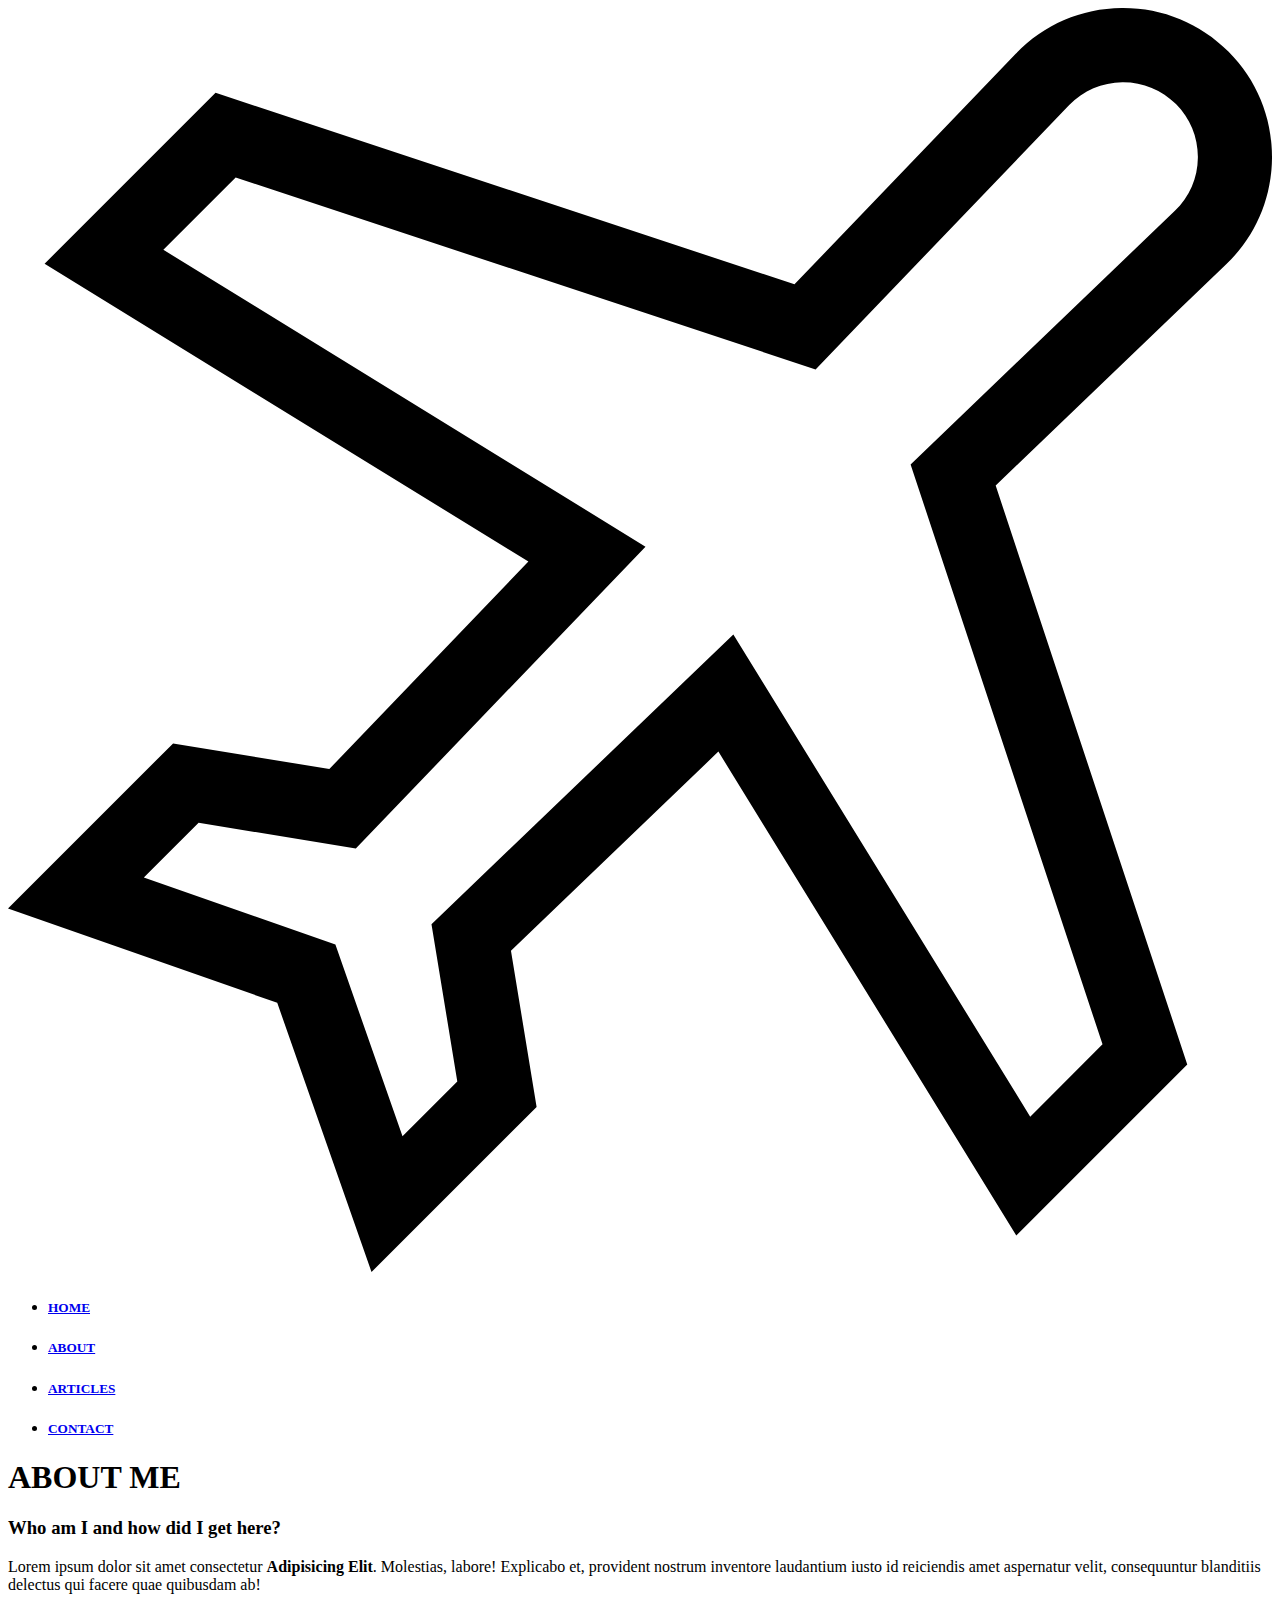
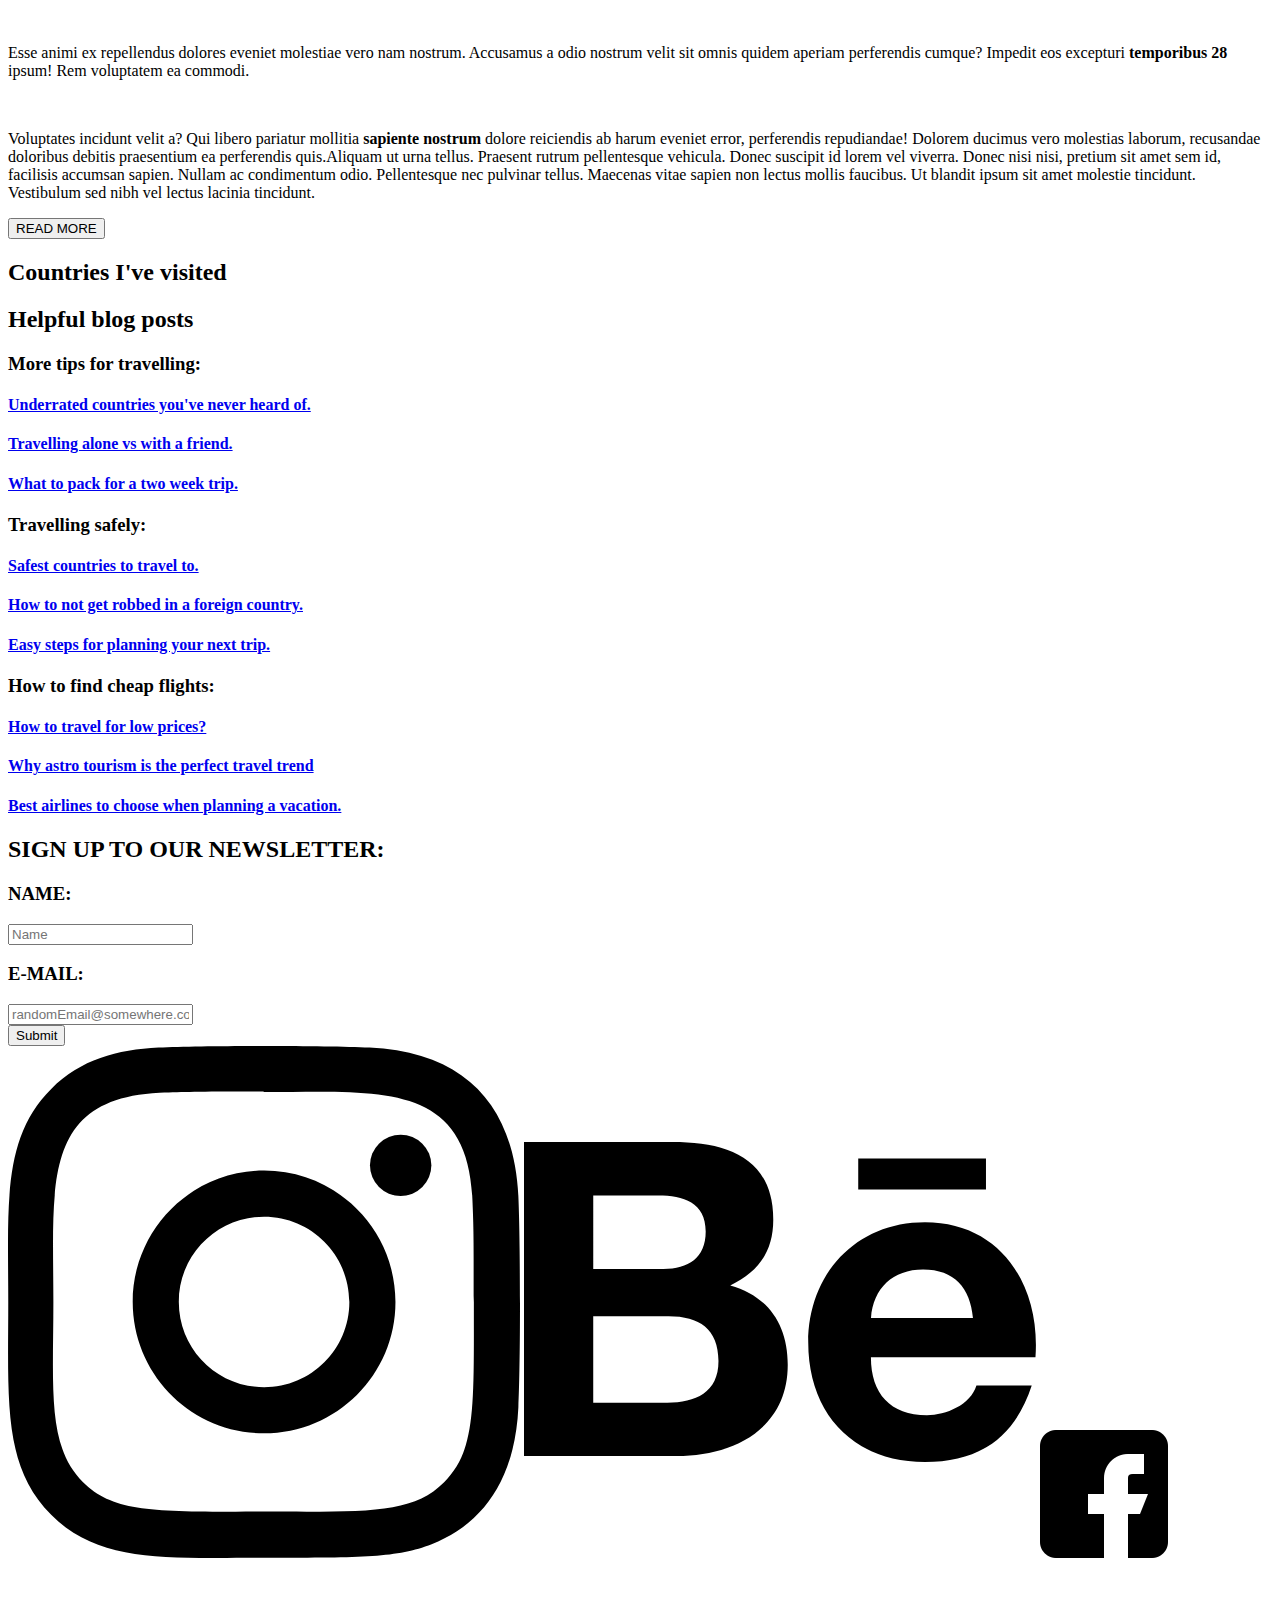
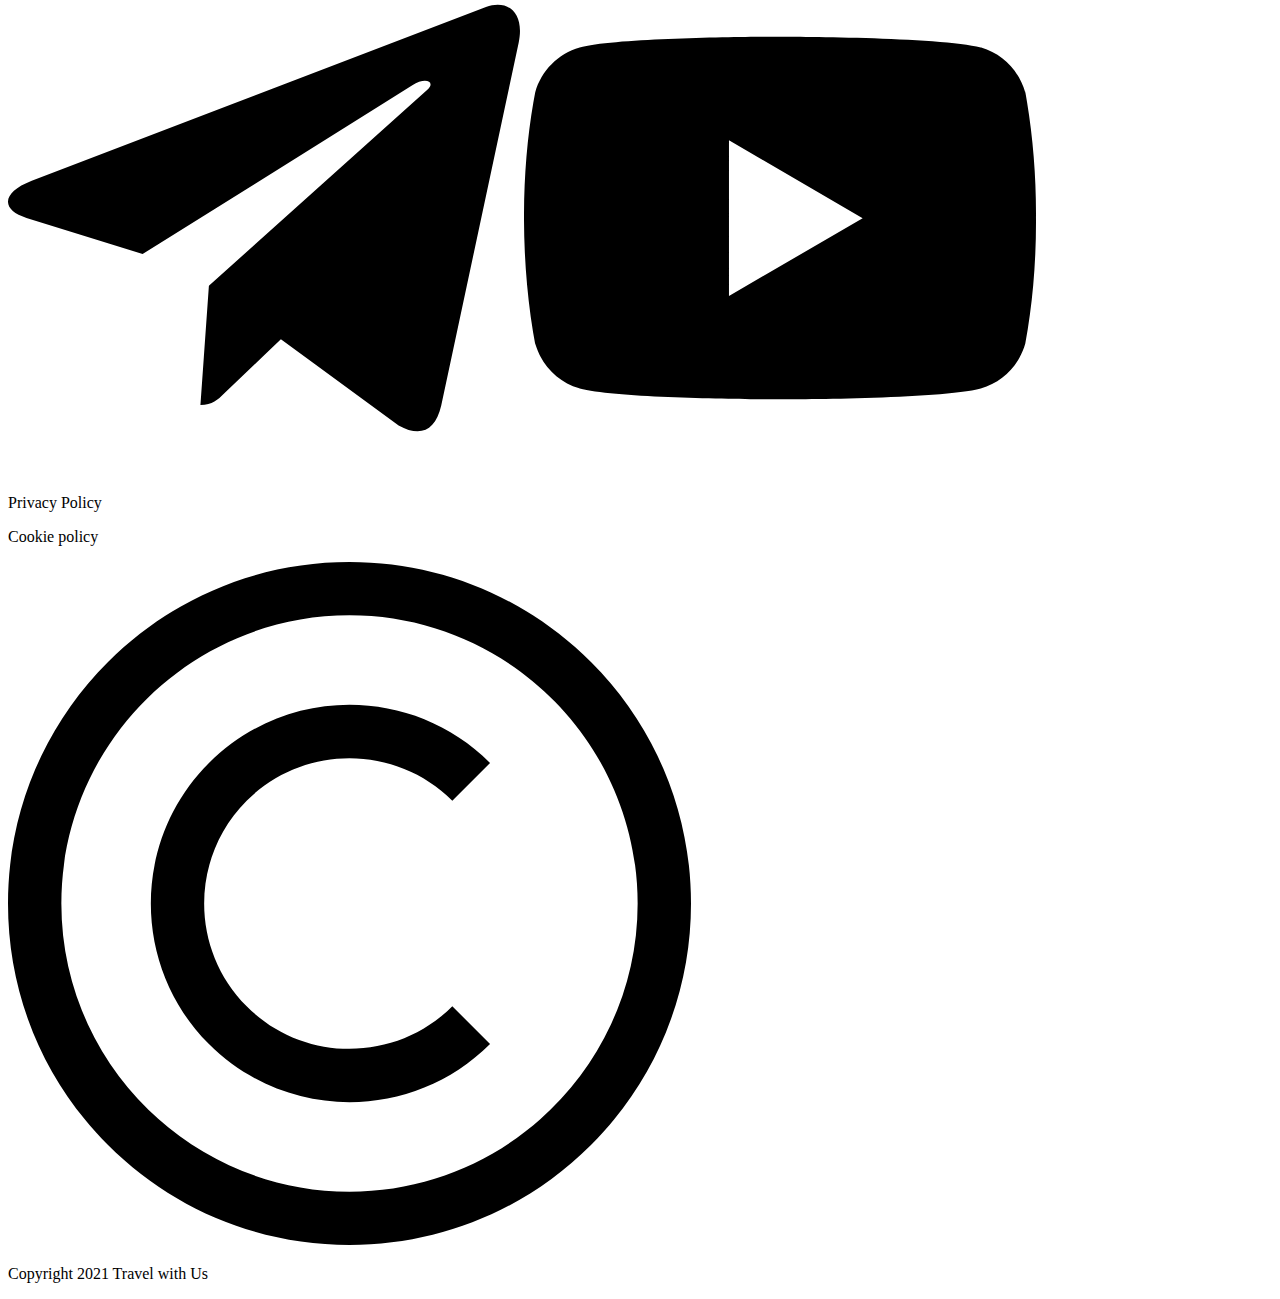
==== about.html @ b01f59e4 "Add files via upload" ====
<!DOCTYPE html>
<html lang="en">
<head>
  <meta charset="UTF-8">
  <meta http-equiv="X-UA-Compatible" content="IE=edge">
  <meta name="viewport" content="width=device-width, initial-scale=1.0">
  <title>About | Travel With Us</title>

  <link rel="preconnect" href="https://fonts.gstatic.com"> 
  <link href="https://fonts.googleapis.com/css2?family=Oswald:wght@300;400&family=Playfair+Display:wght@400;500;600;800;900&family=Poppins:ital,wght@0,300;0,500;0,700;0,800;1,300;1,500&display=swap" rel="stylesheet">

  <link rel="stylesheet" href="../css/about.css">
  <link rel="stylesheet" href="../css/media-queries.css">
</head>
<body>

  <div class="img2 img-resize2 fs-large">
    <!-- <div class="bg-dark-overlay"> -->
    <nav>
      <!-- LOGO -->
      <a href="./index.html"><img class="logo-img" src="[data-uri]" /></a>
      <ul class="nav-links">
        <li><a href="../html/index.html"><h5>HOME</h5></a></li> 
        <li><a href="../html/about.html"><h5>ABOUT</h5></a></li>
        <li><a href="../html/articles.html"><h5>ARTICLES</h5></a></li>
        <li><a href="../html/contact.html"><h5>CONTACT</h5></a></li>
        <!-- SAME BASELINE -->
    </ul>
  </nav>
  <h1>ABOUT ME</h1>
<!-- </div> -->
  </div>

  <!-- ABOUT US -->  <!-- ABOUT US -->  <!-- ABOUT US -->  <!-- ABOUT US -->  <!-- ABOUT US -->  <!-- ABOUT US -->  <!-- ABOUT US -->  <!-- ABOUT US -->  
<!-- ABOUT US -->  <!-- ABOUT US -->  <!-- ABOUT US -->  <!-- ABOUT US -->  <!-- ABOUT US -->  <!-- ABOUT US -->  <!-- ABOUT US -->  <!-- ABOUT US -->  
<div class="big"> <!--big iecentres visu-->
  <!-- <h2 class="sm-pdng text">ABOUT US</h2> -->
  <div class="left-side"> <!--atseviska dala-->
    <h3 class="text-center fs-20">Who am I and how did I get here?</h3>
    <p class="pad-top">Lorem ipsum dolor sit amet consectetur <b>Adipisicing Elit</b>. Molestias, labore! Explicabo et, provident nostrum inventore laudantium iusto id reiciendis amet aspernatur velit, consequuntur blanditiis delectus qui facere quae quibusdam ab! </p>
    <br>
    <p>Esse animi ex repellendus dolores eveniet molestiae vero nam nostrum. Accusamus a odio nostrum velit sit omnis quidem aperiam perferendis cumque? Impedit eos excepturi <b>temporibus 28</b> ipsum! Rem voluptatem ea commodi.</p>
    <div class="hidden-text-falls"><br>
    <p>Voluptates incidunt velit a? Qui libero pariatur mollitia <b>sapiente nostrum</b> dolore reiciendis ab harum eveniet error, perferendis repudiandae! Dolorem ducimus vero molestias laborum, recusandae doloribus debitis praesentium ea perferendis quis.Aliquam ut urna tellus. Praesent rutrum pellentesque vehicula. Donec suscipit id lorem vel viverra. Donec nisi nisi, pretium sit amet sem id, facilisis accumsan sapien. Nullam ac condimentum odio. Pellentesque nec pulvinar tellus. Maecenas vitae sapien non lectus mollis faucibus. Ut blandit ipsum sit amet molestie tincidunt. Vestibulum sed nibh vel lectus lacinia tincidunt.
    </p>
  </div>

    <a href="./about.html"><button class="about-us-read-more-btn"> READ MORE </button></a>
    <!-- POGA READ MORE AIZVED UZ ABOUT US PAGE -->
  </div>
  <div class="right-side img-portrait"> <!--atseviska dala-->
  </div>
 
</div>



<!-- WORLD MAP -->
<div class="hidden">
<h2 class="h-sm">Countries I've visited</h2>

<div class="world-map">
  <!-- <h3 class="h-sm">Countries I've visited</h3> -->
  <div class="map-img">
  </div>
 
</div>
</div>

<!-- USEFUL LINKS --><!-- USEFUL LINKS --><!-- USEFUL LINKS --><!-- USEFUL LINKS --><!-- USEFUL LINKS --><!-- USEFUL LINKS --><!-- USEFUL LINKS -->

<div class="about-me-page">
  <h2>Helpful blog posts</h2>
<div class="about-me-under-page2">
  <div class="vertical">
    <div class="vertical-menu">
      <h3>More tips for travelling:</h3>
      <a href="https://www.huffpost.com/entry/countries-youve-never-heard-of_n_4004491" target="_blank" class="active"><h4>Underrated countries you've never heard of.</h4></a>
      <a href="https://www.worldnomads.com/explore/worldwide/is-solo-travel-or-travel-with-friends-right-for-you" target="_blank" class="active"><h4>Travelling alone vs with a friend.</h4></a>
      <a href="https://www.tourradar.com/days-to-come/what-to-pack-for-two-weeks-in-europe/" target="_blank" class="active"><h4>What to pack for a two week trip.</h4></a>
    </div>

    <div class="vertical-menu">
      <h3>Travelling safely:</h3>
      <a href="https://www.trafalgar.com/real-word/safest-travel-destinations-visit-2020/" target="_blank" class="active"><h4>Safest countries to travel to.</h4></a>
      <a href="https://thebettervacation.com/how-to-avoid-getting-robbed-while-traveling-overseas/" target="_blank" class="active"><h4>How to not get robbed in a foreign country.</h4></a>
      <a href="https://www.nomadicmatt.com/travel-blogs/planning-a-trip/" target="_blank" class="active"><h4>Easy steps for planning your next trip.</h4></a>
    </div>

      <div class="vertical-menu">
        <h3>How to find cheap flights:</h3>
        <a href="https://www.ef.com/wwen/blog/language/how-to-travel-on-a-budget-9-best-tips/" target="_blank" class="active"><h4>How to travel for low prices?</h4></a>
        <a href="https://www.thetravelmagazine.net/why-astro-tourism-is-the-perfect-travel-trend.html" target="_blank" class="active"><h4>Why astro tourism is the perfect travel trend</h4></a>
        <a href="https://www.tripadvisor.com/TravelersChoice-Airlines" target="_blank" class="active"><h4>Best airlines to choose when planning a vacation.</h4></a>
      </div>
</div>

</div>
</div>
  

<!-- SIGN_UP --><!-- SIGN_UP --><!-- SIGN_UP --><!-- SIGN_UP --><!-- SIGN_UP --><!-- SIGN_UP --><!-- SIGN_UP --><!-- SIGN_UP --><!-- SIGN_UP -->
<div class="sign-up-page sign-up-page-img">
  <h2>SIGN UP TO OUR NEWSLETTER:</h2>
  <div class="sign-up-form">
    <form>
      <div class="name s-up-style inline-block">
        <label class="inline-block"><h3>NAME:</h3></label>
        <input class="input-small" type="text" id="form-name" name="e-mail-submit" placeholder="Name">
      </div>

       <div class="e-mail s-up-style inline-block">
        <label class="inline-block"><h3>E-MAIL:</h3></label>
        <input type="email" id="form-email" name="e-mail-submit" placeholder="randomEmail@somewhere.com">
      </div>

      <div class="submit s-up-style inline-block">
        <input type="submit" id="form-submit" name="e-mail-submit" value="Submit">
      </div>
    </form>
  </div> 
</div>

<!-- FOOTER -->  <!-- FOOTER -->  <!-- FOOTER -->  <!-- FOOTER --> <!-- FOOTER -->  <!-- FOOTER -->  <!-- FOOTER -->  <!-- FOOTER --> <!-- FOOTER --> 
<footer>
  <div class="icon-flex">

    <div class="icon-flex-right">
    <img class="insta-icon icon-size" src=[data-uri] />

    <img class="beh-icon icon-size" src="[data-uri]" />

    <img class="faceb-icon icon-size" src="[data-uri]" />

    <img class="telegr-icon icon-size" src="[data-uri]" />

    <img class="yout-icon icon-size" src="[data-uri]" />
  </div>
</div>
  

  <div class="icon-flex-left">
      <p>Privacy Policy</p>
      <p>Cookie policy</p>
    </div>

    <div class="copyr">
  <img class="c-icon" src="[data-uri]" />
  <p class="d-block">Copyright 2021 Travel with Us</p>
  </div>
</footer>

</body>
</html>








<!-- 
  left side- ietver visu tekstu

  cut trex t klase kur divainiem izmeriem apgriez tekstu

  samainit portretu prims visa ari og koda

  mobile kodam nav big - dod augstumu un flex, bet ja es nonemu big un dodu individualu flex ar flex 1 un flex 2 un ta to atrisinu?

  mobile has container for img, desktop is on its own
 -->
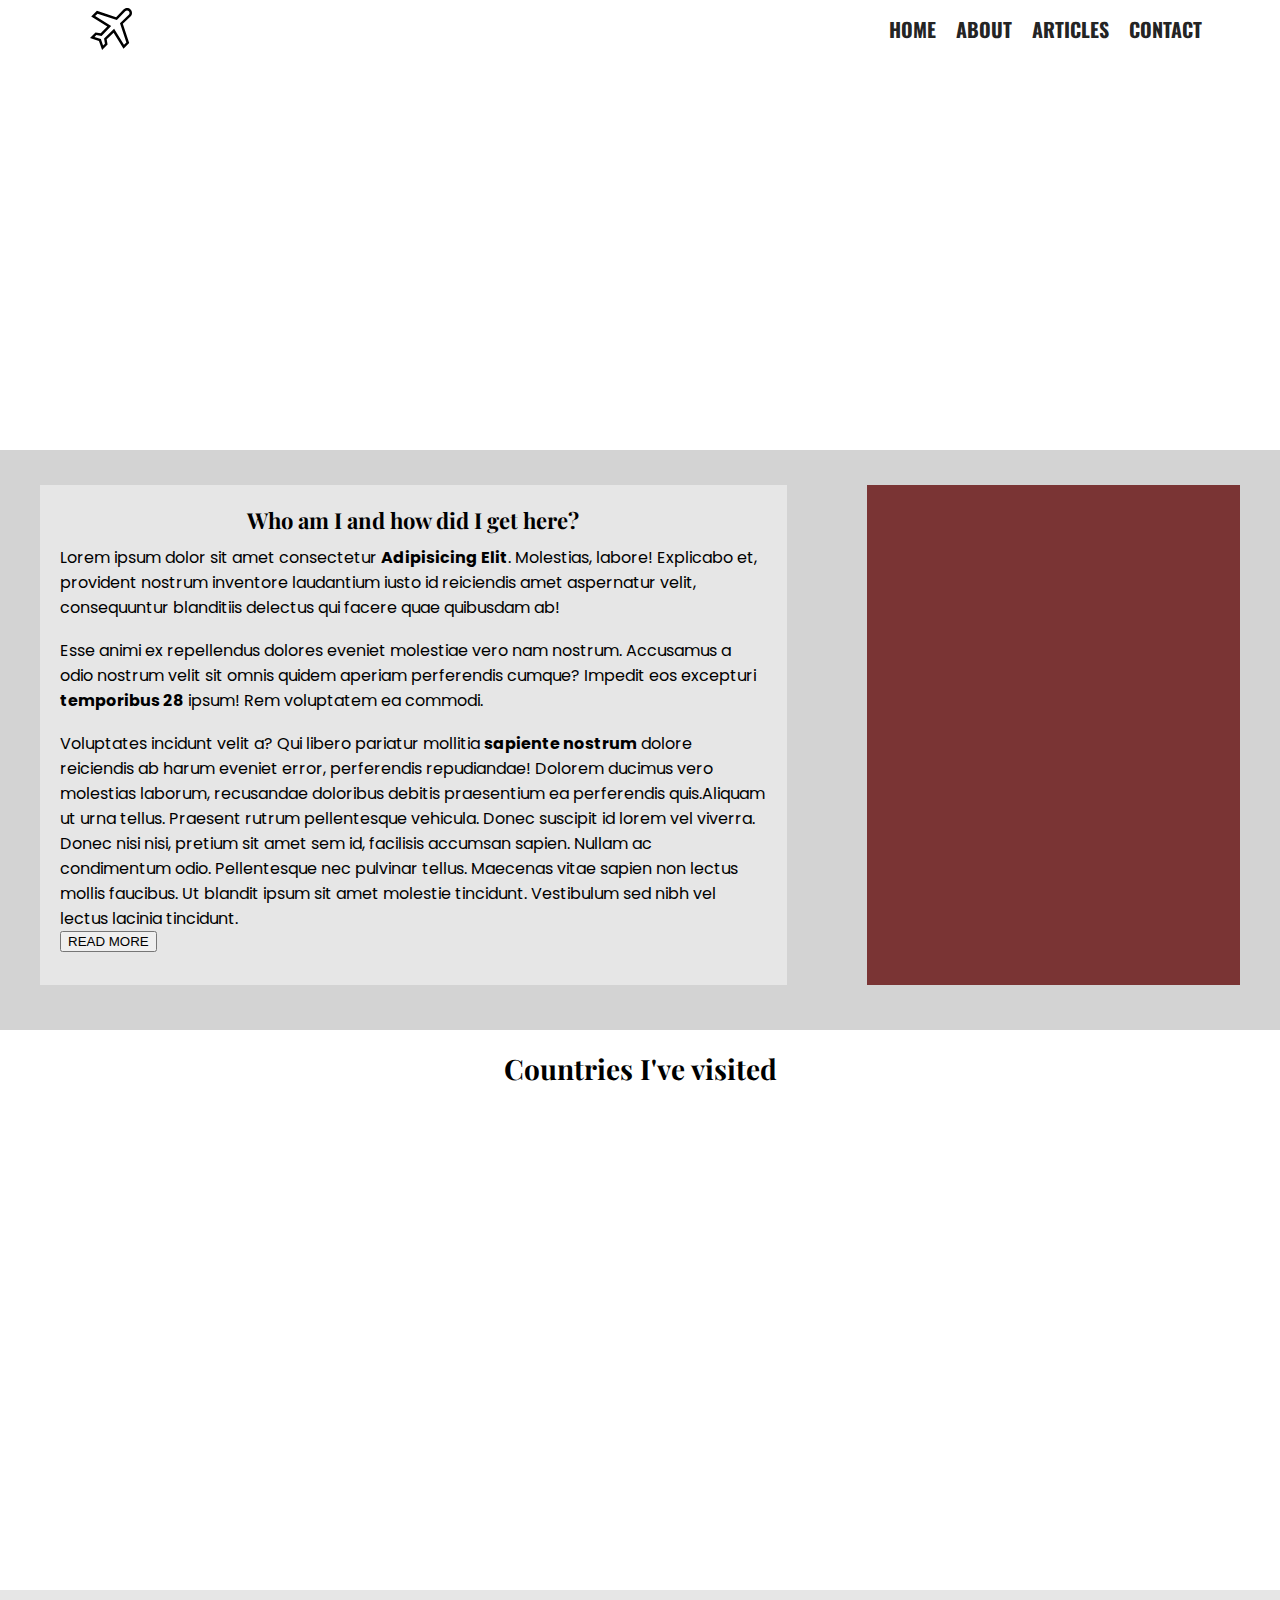
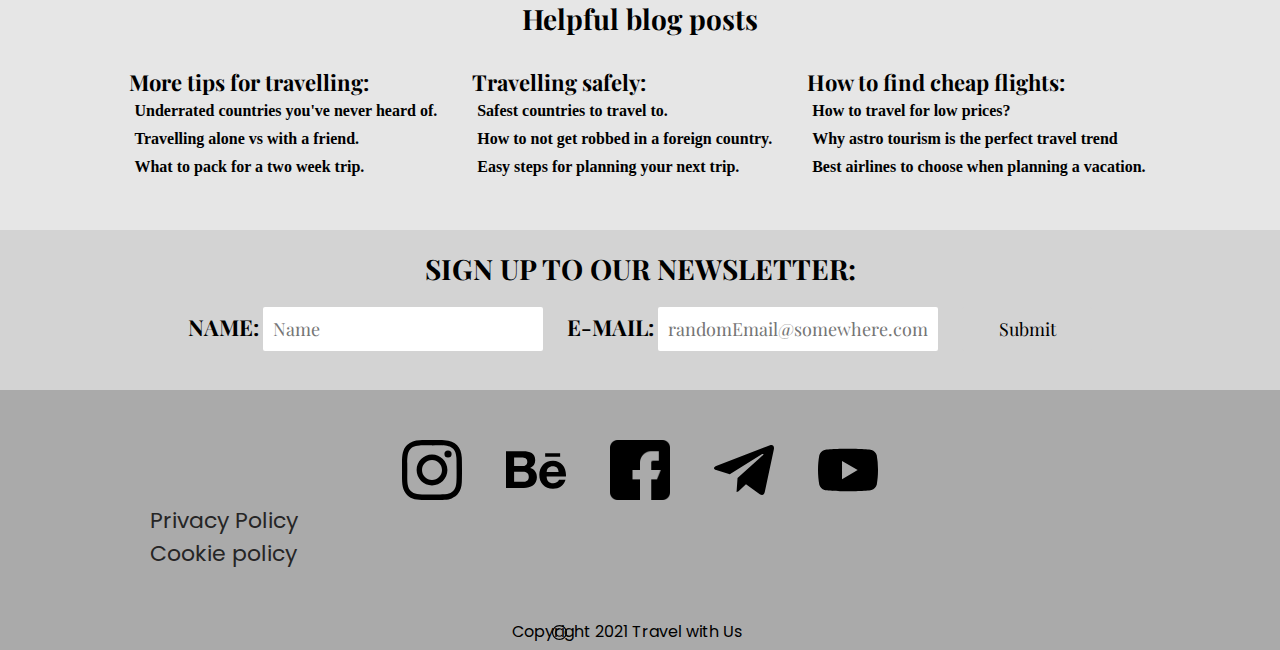
==== commit b7d9f9d7: "code changes so everything loads" ====
--- a/about.html
+++ b/about.html
@@ -9,8 +9,8 @@
   <link rel="preconnect" href="https://fonts.gstatic.com"> 
   <link href="https://fonts.googleapis.com/css2?family=Oswald:wght@300;400&family=Playfair+Display:wght@400;500;600;800;900&family=Poppins:ital,wght@0,300;0,500;0,700;0,800;1,300;1,500&display=swap" rel="stylesheet">
 
-  <link rel="stylesheet" href="../css/about.css">
-  <link rel="stylesheet" href="../css/media-queries.css">
+  <link rel="stylesheet" href="./css/about.css">
+  <link rel="stylesheet" href="./css/media-queries.css">
 </head>
 <body>
 
@@ -20,10 +20,10 @@
       <!-- LOGO -->
       <a href="./index.html"><img class="logo-img" src="[data-uri]" /></a>
       <ul class="nav-links">
-        <li><a href="../html/index.html"><h5>HOME</h5></a></li> 
-        <li><a href="../html/about.html"><h5>ABOUT</h5></a></li>
-        <li><a href="../html/articles.html"><h5>ARTICLES</h5></a></li>
-        <li><a href="../html/contact.html"><h5>CONTACT</h5></a></li>
+        <li><a href="./index.html"><h5>HOME</h5></a></li> 
+        <li><a href="./about.html"><h5>ABOUT</h5></a></li>
+        <li><a href="./articles.html"><h5>ARTICLES</h5></a></li>
+        <li><a href="./contact.html"><h5>CONTACT</h5></a></li>
         <!-- SAME BASELINE -->
     </ul>
   </nav>
--- a/css/about.css
+++ b/css/about.css
@@ -0,0 +1,609 @@
+* {
+  margin: 0;
+  box-sizing: border-box;
+  }
+
+  h1, h2, h3 {
+    font-family: 'Playfair Display', serif;
+  }
+
+  h2 {
+    font-size: 28px;
+  }
+
+  h3 {
+    font-size: 22px;
+  }
+
+  h5 {
+    font-family: 'Oswald', sans-serif;
+  }
+
+  p {
+    font-size: 16px; 
+    /* font-family: 'Oswald', sans-serif;
+    /* font-family: 'Playfair Display', serif; */
+    font-family: 'Poppins', sans-serif; 
+  }
+
+  .Oswald {
+    font-family: 'Oswald', sans-serif;
+  }
+
+  .Playfair {
+    font-family: 'Playfair Display', serif;
+  }
+
+  .Poppins {
+    font-family: 'Poppins', sans-serif; 
+  }
+  /* font-family: 'Oswald', sans-serif;
+font-family: 'Playfair Display', serif;
+font-family: 'Poppins', sans-serif; */
+
+  /* HEADER */   /* HEADER */   /* HEADER */   /* HEADER */   /* HEADER */   /* HEADER */   /* HEADER */   /* HEADER */   /* HEADER */
+  .img1 {
+    background-image: url("./img/dino-reichmuth-A5rCN8626Ck-unsplash.jpg");
+  }
+  
+  .img-resize {
+    width: 100%;
+    height: 100vh;
+    background-position: center;
+    background-size: cover;
+  }
+  
+  .icon-resize {
+    width: 40px;
+    height: auto;
+  }
+  
+  /* NAV BAR */ /* NAV BAR */ /* NAV BAR */ /* NAV BAR */ /* NAV BAR */ /* NAV BAR */ /* NAV BAR */
+  nav {
+    /* display: flex; */
+    /* align-items: center; */
+    /* justify-content: flex-end; */
+    display: block;
+    padding: 14px 18px;
+    background-color: rgba(255, 255, 255, 1);
+  }
+  
+  .nav-links {
+    list-style: none;
+  }
+  
+  .logo-img {
+    /* display: inline-block; */
+    position: absolute;
+    top: 8px;
+    left: 90px;
+    width: 42px;
+    height: 42px;
+    /* padding-bottom: 22px; */
+    /* float: left; */
+  }
+  
+  ul {  
+    display: flex;
+    justify-content: flex-end;
+    margin-right: 50px;
+  }
+  
+  li {
+    display: inline-block; /* makes it a row */
+    font-size: 24px;
+    padding-right: 10px;
+    padding-left: 10px;
+    list-style: none;
+  }
+  
+  a{
+    text-decoration: none;
+    color: rgb(36, 36, 36);
+  }
+
+.f-title {
+  font-size: 26px;
+}
+
+.f-pop {
+  font-family: 'Poppins', sans-serif;
+}
+
+.img2 {
+  background-image: url("https://images.unsplash.com/photo-1599579970132-ce01a32617b6?ixlib=rb-1.2.1&ixid=MXwxMjA3fDB8MHxwaG90by1wYWdlfHx8fGVufDB8fHw%3D&auto=format&fit=crop&w=1955&q=80");
+
+}
+
+.bg-dark-overlay {
+  background-color: rgba(0, 0, 0, 0.2);
+  height: 100%;
+}
+
+.img-resize2 {
+  width: 100%;
+  height: 450px;
+  background-position: center;
+  background-size: cover;
+  text-align: center;
+}
+
+.img2 h1 {
+  color: white;
+  margin-top: 140px;
+}
+
+.fs-large {
+  font-size: 28px;
+}
+
+/* ABOUT US */  /* ABOUT US */  /* ABOUT US */  /* ABOUT US */  /* ABOUT US */  /* ABOUT US */  /* ABOUT US */  /* ABOUT US */  /* ABOUT US */  /* ABOUT US */
+.sm-pdng {
+  margin-top: 5px;
+  margin-bottom: 15px;
+}
+
+.big {
+  height: 580px;
+  background-color: lightgray;
+  display: flex;
+  justify-content: center;
+  align-content: center;
+  /* justify-content: space-between;
+  flex: 1;
+  position: relative;     */
+}
+
+.all-articles {
+  display: flex;
+  justify-content: space-between;
+  flex: 1;
+  position: relative;  
+  flex-wrap: wrap;
+  justify-content: center;
+  flex-direction: row;
+}
+
+.text {
+  position: absolute;  
+    left: 46%;                        /* horizontal alignment */
+    /* top: 20px;  */
+  /* align it vertically */
+}
+
+.left-side {
+  padding: 20px 20px;
+  background-color: rgb(230, 230, 230);
+  flex: 2;
+
+/* 
+  width: 300px; */
+  height: 500px;
+  margin: 35px 40px 40px 40px;
+}
+
+.text-center {
+  text-align: center;
+}
+
+.pad-top {
+  padding-top: 10px;
+}
+
+.right-side {
+  padding: 10px 10px;
+  background-color: #7a3434;
+  flex: 1;
+  margin: 35px 40px 40px 40px;
+  border-collapse: separate; 
+
+  /* width: 300px;
+  height: 450px; */ 
+}
+
+
+.img-portrait {
+  /* background-image: url("https://images.unsplash.com/photo-1615572359976-1fe39507ed7b?ixid=MXwxMjA3fDB8MHxwaG90by1wYWdlfHx8fGVufDB8fHw%3D&ixlib=rb-1.2.1&auto=format&fit=crop&w=934&q=80"); */
+  background-image: url("https://images.unsplash.com/photo-1570211776086-5836c8b1e75f?ixlib=rb-1.2.1&ixid=MXwxMjA3fDB8MHxwaG90by1wYWdlfHx8fGVufDB8fHw%3D&auto=format&fit=crop&w=1400&q=80");
+  background-position: center;
+  width: 10vh;
+  height: 500px;
+  background-position: center;
+  background-size: cover;
+}
+
+/* WORLD MAP */ /* WORLD MAP *//* WORLD MAP *//* WORLD MAP *//* WORLD MAP *//* WORLD MAP *//* WORLD MAP *//* WORLD MAP *//* WORLD MAP *//* WORLD MAP */
+
+.world-map {
+  /* background-image: url(""); */
+  height: 500px;
+  display: flex;
+  justify-content: center;
+  flex-wrap: wrap;
+}
+
+.map-img {
+  background-image: url("https://www.nicolelabarge.com/wp-content/uploads/2018/07/img_0512-1024x512.jpg");
+  background-position: center;
+  width: 800px;
+  height: 90%;
+  background-position: center;
+  background-size: cover;
+  margin-top: 20px;
+  margin-bottom: 20px;
+}
+
+.h-sm {
+  height: 40px;
+  text-align: center;
+  margin-top: 20px;
+}
+
+/* USEFUL ARTICLES *//* USEFUL ARTICLES *//* USEFUL ARTICLES *//* USEFUL ARTICLES *//* USEFUL ARTICLES *//* USEFUL ARTICLES *//* USEFUL ARTICLES */
+
+.about-me-page {
+  height: 240px;
+  /* display: flex;
+  flex-direction: column; */
+  background-color: rgb(230, 230, 230);
+  padding-top: 10px;
+}
+
+.about-me-page h2 {
+  text-align: center;
+}
+
+.about-me-page-2 {
+  display: flex;
+  flex-direction: row;
+  justify-content: center;
+}
+
+/* LIELaIS APAKSFLEX */
+.vertical {
+  display: flex;
+  flex-direction: row;
+  justify-content: center;
+}
+
+.vertical-menu {
+  /* margin-top: 30px; */
+  margin: 30px 15px 0 15px;
+}
+
+.vertical-menu a {
+  color: black;
+  display: block;
+  padding: 5px;
+  text-decoration: none;
+  
+}
+
+.vertical-menu a:hover {
+  background-color: #ccc;
+} 
+
+/* SIGN UP PAGE @ */
+.sign-up-page2 {
+  height: 100px;
+}
+
+.text {
+  position: absolute;  
+    left: 46%;                        /* horizontal alignment */
+    /* top: 20px;  */
+  /* align it vertically */
+}
+
+/* SIGN-UP */  /* SIGN-UP */  /* SIGN-UP */  /* SIGN-UP */  /* SIGN-UP */  /* SIGN-UP */  /* SIGN-UP */  /* SIGN-UP */  /* SIGN-UP */  /* SIGN-UP */  /* SIGN-UP */
+.sign-up-page {
+  height: 160px;
+  background-color: lightgray;
+}
+
+/* TEXT HEADER  */
+.sign-up-page h2 {
+  text-align: center;
+  padding-top: 20px;
+  margin-bottom: 20px;
+}
+
+.inline-block {
+  display: inline-block;
+}
+
+.sign-up-form {
+  text-align: center;
+}
+
+.s-up-style { 
+  margin: 0 10px;
+  
+}
+
+.sign-up-page-img {
+  background-image: url(" https://images.unsplash.com/photo-1444927714506-8492d94b4e3d?ixid=MXwxMjA3fDB8MHxwaG90by1wYWdlfHx8fGVufDB8fHw%3D&ixlib=rb-1.2.1&auto=format&fit=crop&w=2110&q=80 ");
+  background-position: center;
+  background-repeat: no-repeat;
+}
+
+input {
+  border: none;
+  border-radius: 2px;
+  font-size: 18px;
+  font-family: 'Playfair Display', serif;
+}
+
+input[type=text] {
+  width: 70%;
+  padding: 10px 10px;
+  width: 280px;
+}
+
+input[type=email] {
+  padding: 10px 10px;
+  width: 280px;
+  width: 70%;
+  width: 280px;
+}
+
+input[type=submit] {
+  padding: 10px 10px;
+  width: 130px;
+  font-size: 18px;
+  font-family: 'Playfair Display', serif;
+  background-color:   lightgray;
+  border: none;
+}
+
+input[type=submit]:hover {
+  padding: 10px 10px;
+  width: 130px;
+  font-size: 18px;
+  font-family: 'Playfair Display', serif;
+  background-color: rgb(152, 166, 201);
+  color: white;
+  border: none;
+}
+
+input[type=submit]:active {
+  padding: 10px 10px;
+  width: 130px;
+  font-size: 18px;
+  font-family: 'Playfair Display', serif;
+  background-color: rgb(65, 71, 85);
+  border: none;
+}
+
+
+/* FOOTER */  /* FOOTER */  /* FOOTER */  /* FOOTER */  /* FOOTER */  /* FOOTER */  /* FOOTER */  /* FOOTER */  /* FOOTER */  /* FOOTER */  /* FOOTER */
+footer {
+  background-color: rgb(170, 170, 170);
+  height: 200px;
+  padding-top: 50px;
+  /* display: flex;
+  justify-content: space-evenly; */
+}
+
+.block {
+  display: block;
+}
+
+.icon-size {
+  width: 60px;
+  height: 60px;
+  margin-left: 20px;
+  margin-right: 20px;
+}
+
+.icon-flex {
+  display: flex;
+  justify-content: space-between;
+}
+
+.icon-flex-right {
+  justify-content: flex-end;
+  margin-right: 120px;
+}
+
+.insta-icon:hover {
+  background-color: rgb(152, 166, 201);
+  border-radius: 14px;
+}
+
+.beh-icon:hover {
+  background-color: rgb(152, 166, 201);
+  border-radius: 14px;
+}
+
+.faceb-icon:hover {
+  background-color: rgb(152, 166, 201);
+  border-radius: 7px;
+}
+
+.telegr-icon:hover {
+  background-color: rgb(152, 166, 201);
+  border-radius: 14px;
+}
+
+.yout-icon:hover {
+  background-color: rgb(152, 166, 201);
+  border-radius: 14px;
+}
+
+.icon-flex-left {
+  justify-content: flex-start;
+  margin-left: 150px;
+}
+
+.icon-flex-left p {
+  font-size: 22px;
+  color: rgb(37, 37, 37);
+}
+
+.icon-flex-left p:hover {
+  font-size: 22px;
+  color: rgb(119, 119, 119);
+  cursor: pointer;
+}
+
+.d-block {
+  display: block;
+  position: relative;
+  top: 30px;
+  left: 40%;
+}
+
+/* COPYRIGHT */
+.c-icon {
+  width: 15px;
+  height: 15px;
+  position: relative;
+  top: 55px;
+  left: 552px;
+}
+
+
+
+
+
+
+
+
+/* DISABLES HORIZONTAL SCROLL */
+html, body {
+  max-width: 100%;
+  overflow-x: hidden;
+}
+
+
+
+/* MEDIA QUERIES *//* MEDIA QUERIES *//* MEDIA QUERIES *//* MEDIA QUERIES *//* MEDIA QUERIES */
+/* MEDIA QUERIES *//* MEDIA QUERIES *//* MEDIA QUERIES *//* MEDIA QUERIES *//* MEDIA QUERIES */
+/* MEDIA QUERIES *//* MEDIA QUERIES *//* MEDIA QUERIES *//* MEDIA QUERIES *//* MEDIA QUERIES */
+/* MEDIA QUERIES *//* MEDIA QUERIES *//* MEDIA QUERIES *//* MEDIA QUERIES *//* MEDIA QUERIES */
+
+@media only screen and (max-width: 768px) {
+
+  /* DIFFERENT PADDING */
+  .img2 h1 {
+    color: white;
+    margin-top: 70px;
+    }
+
+  /* DIFFERENT IMG SIZE */
+  .img-resize2 {
+width: 100%;
+height: 300px;
+background-position: center;
+background-size: cover;
+text-align: center;
+}
+
+.cut-text {
+  display: none;
+}
+
+/* IMG OF MAN */
+.img-portrait {
+  /* background-image: url("https://images.unsplash.com/photo-1615572359976-1fe39507ed7b?ixid=MXwxMjA3f…0by1wYWdlfHx8fGVufDB8fHw%3D&ixlib=rb-1.2.1&auto=format&fit=crop&w=934&q=80"); */
+  background-image: url("https://images.unsplash.com/photo-1570211776086-5836c8b1e75f?ixlib=rb-1.2.1…jA3fDB8MHxwaG90by1wYWdlfHx8fGVufDB8fHw%3D&auto=format&fit=crop&w=1400&q=80");
+  /* background-position: center; */
+  height: 150px;
+  width: 150px;
+  border-radius: 50%;
+  background-position: center;
+  background-size: cover;
+  }
+
+  .big {
+    height: 580px;
+    background-color: lightgray;
+    /* display: flex; */
+    /* justify-content: center; */
+    /* align-content: center; */
+    }
+
+    .container-for-img {
+      width: 300px;
+      /* height: 100px; */
+      /* margin-left: 100px; */
+      margin-left: 70px;
+      }
+
+  .left-side {
+      padding: 20px 20px;
+      background-color: rgb(230, 230, 230);
+      /* flex: 2; */
+      width: 300px;
+      height: 600px;
+      /* margin: 180px 40px 40px 40px; */
+      margin-top: 10px;
+}
+/* .container-for-other{
+} */
+
+
+/* HELPFUL BLOG POSTS */
+/* height added */
+.about-me-page {
+  height: 650px;
+  background-color: rgb(230, 230, 230);
+  padding-top: 10px;
+  }
+
+  .vertical {
+    /* display: flex; */
+    /* flex-direction: row; */
+    /* justify-content: center; */
+    flex-wrap: wrap;
+    }
+
+  .vertical-menu {
+    margin: 20px 15px 0 15px;
+    width: 335px;
+    }
+
+  .vertical-menu h3 {
+    font-size: 28px;
+  }
+
+  .vertical-menu h4 {
+    font-size: 18px;
+  }
+
+/* SIGN UP PAGE
+.sign-up-page {
+  height: 360px;
+  background-color: lightgray;
+  }
+
+form label {
+  margin-top: 10px;
+}
+
+.sign-up-page h2 {
+  text-align: center;
+  padding-top: 20px;
+  margin-bottom: 10px;
+}
+
+input[type=submit] {
+  padding: 10px 10px;
+  width: 130px;
+  font-size: 18px;
+  font-family: 'Playfair Display', serif;
+  background-color: lightgray;
+  border: none;
+  margin-top: 20px;
+} */
+
+
+footer {
+  padding-top: 12px;
+  background-color: rgb(170, 170, 170);
+  height: 180px;
+  }
+}
+
+
--- a/css/media-queries.css
+++ b/css/media-queries.css
@@ -0,0 +1,256 @@
+/* MEDIA QUERIES *//* MEDIA QUERIES *//* MEDIA QUERIES *//* MEDIA QUERIES *//* MEDIA QUERIES *//* MEDIA QUERIES *//* MEDIA QUERIES *//* MEDIA QUERIES *//* MEDIA QUERIES *//* MEDIA QUERIES *//* MEDIA QUERIES *//* MEDIA QUERIES *//* MEDIA QUERIES *//* MEDIA QUERIES *//* MEDIA QUERIES *//* MEDIA QUERIES *//* MEDIA QUERIES */
+
+
+/* MOBILE PHONES */
+@media only screen and (max-width: 760px) {
+  /* HEADER */  /* HEADER */  /* HEADER */  /* HEADER */  /* HEADER */  /* HEADER */  /* HEADER */  /* HEADER */  /* HEADER */  /* HEADER */
+
+  /* all of these make the navbar smaller and fit better*/
+  nav {
+    display: block;
+    padding: 10px 10px;
+    background-color: rgba(255, 255, 255, 1);
+  }
+
+  ul {
+    display: flex;
+    justify-content: flex-end;
+    margin-right: 0px;
+  }
+
+  li {
+    display: inline-block; /* makes it a row */
+    font-size: 20px;
+    padding-right: 10px;
+    padding-left: 10px;
+    list-style: none;
+  }
+
+
+  .logo-img {
+    display: inline-block;
+    position: absolute;
+    top: 8px;
+    left: 20px;
+    width: 30px;
+    height: 30px;
+  }
+
+
+
+
+
+
+/* HEADER IMG */
+  .img-resize3 {
+    width: 100%;
+    height: 300px;
+    background-position: bottom center;
+    background-size: cover;
+    text-align: center;
+  }
+
+  .img3 h1 {
+    color: white;
+    padding-top: 22%;
+    margin: 0 auto;
+  }
+
+  .img-resize2 {
+    width: 100%;
+    height: 300px;
+    background-position: bottom center;
+    background-size: cover;
+    text-align: center;
+  }
+
+  .img-resize {
+    width: 100%;
+    height: 300px;
+    background-position: bottom center;
+    background-size: cover;
+    text-align: center;
+  }
+
+
+
+
+
+
+
+
+
+/* FOOTER *//* FOOTER *//* FOOTER *//* FOOTER *//* FOOTER *//* FOOTER *//* FOOTER *//* FOOTER *//* FOOTER *//* FOOTER *//* FOOTER */
+  /* footer height and padding */
+  footer {
+    padding-top: 10px;
+    background-color: rgb(170, 170, 170);
+    height: 180px;
+    
+  }
+
+  /* smaller margin from left & less height for the logos to fit under this*/
+  .icon-flex-left {
+    /* margin-left: 20px; */
+    height: 60px;
+    /* margin-top: 60px; */
+    margin-left: 125px;
+  }
+
+    /* makes text fit as a single line */
+  .icon-flex-left p {
+    width: 160px;
+    font-size: 20px;
+    color: rgb(77, 77, 77);
+  }
+    
+  .icon-flex-left p:hover {
+    font-size: 20px;
+    color: rgb(119, 119, 119);
+    cursor: pointer;
+  }
+
+  .icon-flex-right {
+    /* margin-right: 20px; */
+    /* margin-top: 60px; */
+    /* width: 200px; */
+    height: 60px;
+    display: flex;
+    margin: 0 auto;
+  }
+
+/* footer, changing the icon size */
+  .icon-size {
+    width: 40px;
+    height: 40px;
+    margin-left: 19px;
+    margin-right: 15px;
+    margin-top: 10px;
+  }
+
+  .pad-right-icon {
+    margin-right: 35px;
+  }
+
+  
+  /* COPYRIGHT */
+  .c-icon {
+    display: inline-block;
+    width: 15px;
+    height: 15px;
+    position: relative;
+    top: 10px;
+    left: 65px;
+    color: rgb(77, 77, 77);
+  }
+
+  .d-block {
+    display: inline-block;
+    position: relative;
+    top: 9px;
+    left: 70px;
+    color: rgb(77, 77, 77);
+  }
+
+
+
+
+  .icon-flex {
+    height: 60px;
+    display: flex;
+    /* justify-content: space-between; */
+  }
+
+  .hidden {
+    display: none;
+  }
+
+
+
+
+
+
+
+
+
+  /* SIGN UP PAGE */
+.sign-up-page {
+  height: 360px;
+  background-color: lightgray;
+  }
+
+form label {
+  margin-top: 10px;
+}
+
+.sign-up-page h2 {
+  text-align: center;
+  padding-top: 20px;
+  margin-bottom: 10px;
+}
+
+input[type=submit] {
+  padding: 10px 10px;
+  width: 130px;
+  font-size: 18px;
+  font-family: 'Playfair Display', serif;
+  background-color: lightgray;
+  border: none;
+  margin-top: 20px;
+}
+
+
+/* HIDES ABOUT TEXT ON HOME AND ABOUT PAGES */
+.text-hide {
+  display: none;
+}
+
+/* Top destinations HOME PAGE */
+.top-destinations-page {
+  display: none;
+}
+}
+
+/* LARGER SCREENS */
+/* ----------- TABLETS ----------- */
+
+/* Portrait and Landscape */
+@media only screen 
+  and (min-device-width: 761px) 
+  and (max-device-width: 1119px)
+  and (-webkit-min-device-pixel-ratio: 2) {
+  }
+
+
+/* LAPTOPS */
+@media screen 
+  and (min-device-width: 1200px) 
+  and (max-device-width: 1600px) 
+  and (-webkit-min-device-pixel-ratio: 2)
+  and (min-resolution: 192dpi) {}
+
+  /* ----------- iPad Pro 10.5" ----------- */
+
+/* Portrait and Landscape */
+@media only screen 
+and (min-width: 834px) 
+/* and (max-device-width: 1112px)
+and (-webkit-min-device-pixel-ratio: 2) { */{
+  footer {
+    background-color: rgb(170, 170, 170);
+    height: 260px;
+    padding-top: 50px;
+    }
+
+  .icon-flex {
+    display: flex;
+    justify-content: center;
+    }
+
+  .icon-flex-right {
+    justify-content: flex-end;
+    margin-right: 0px;
+    }
+
+
+}